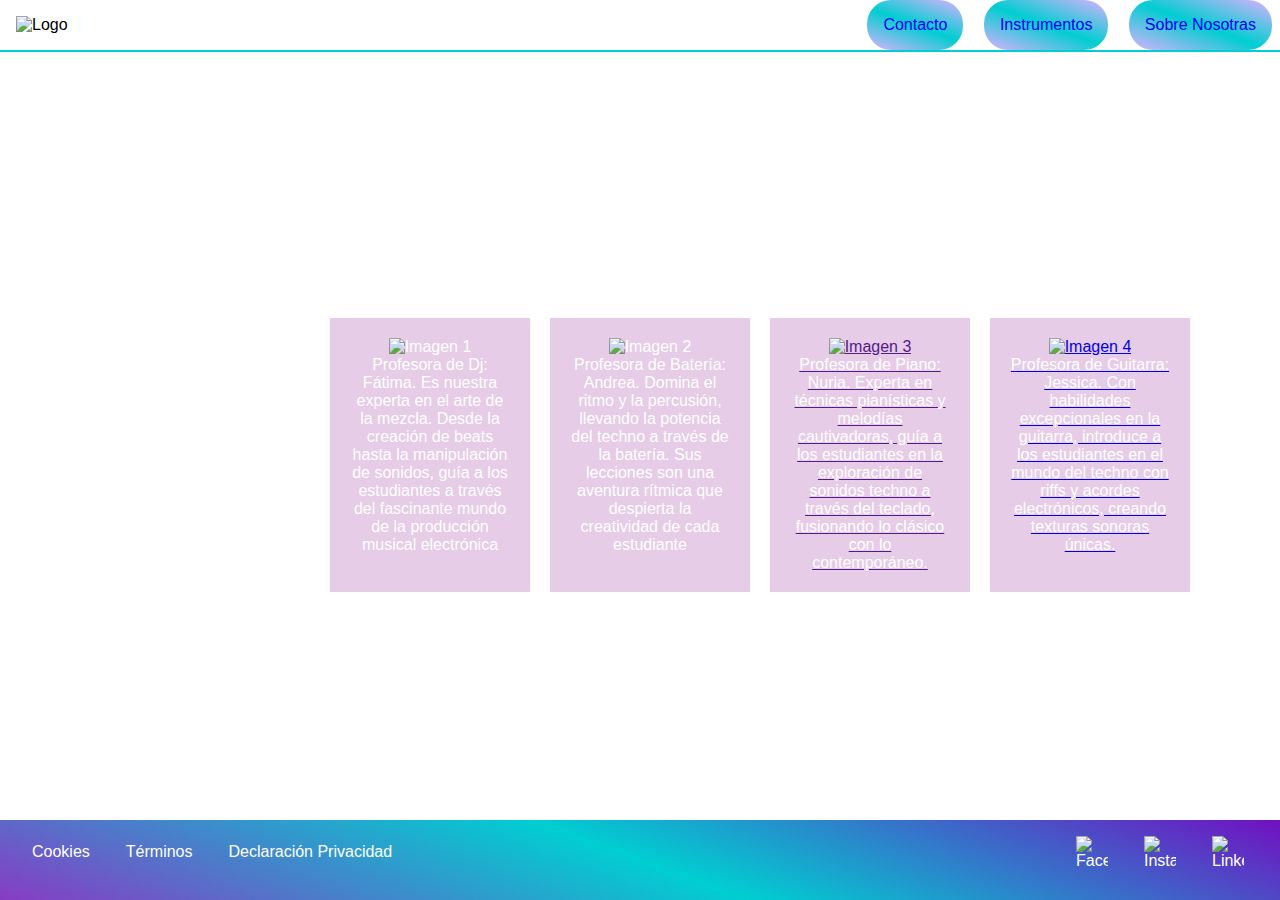
==== pages/conocenos.html @ 089edcc8 "fix_links" ====
<!DOCTYPE html>
<html lang="en">
<head>
    <meta charset="UTF-8">
    <meta name="viewport" content="width=device-width, initial-scale=1.0">
    <link rel="stylesheet" href="/src/css/conocenos.css">
    <title>¡Cónocenos!</title>
</head>
<body>
  <header>
    <nav class="navbar">
        <div class="logo">
            <img src="/assets/images/TBS.png" alt="Logo">
        </div>
        <section class="navbar_bottom">
          <button class="bottom"><a href="/pages/form.html" target="_blank">Contacto</button></a>
          <button class="bottom"><a href="/pages/piano.html" target="_blank">Instrumentos</button></a>
          <button class="bottom"><a href="/pages/conocenos.html" target="_blank">Sobre Nosotras</button></a>
      </section>
    </nav>     
  </header>

  <div class="contenido-principal">
        <div class="caja-superior">
        <h1>¡Cónocenos!</h1>

            <div class="imagenes-container">
              <div class="imagen-con-texto">
                <img src="/assets/images/Fatima.png" alt="Imagen 1">
                <p>Profesora de Dj: Fátima.
                  Es nuestra experta en el arte de la mezcla. Desde la creación de beats hasta la manipulación de sonidos, guía a los estudiantes a través del fascinante mundo de la producción musical electrónica</p>
              </div>
              <div class="imagen-con-texto">
                <a href="url_guitarra.html"></a>
                <img src="/assets/images/Andrea.png" alt="Imagen 2">
                <p>Profesora de Batería: Andrea.
                  Domina el ritmo y la percusión, llevando la potencia del techno a través de la batería. Sus lecciones son una aventura rítmica que despierta la creatividad de cada estudiante</p>
              </div>
              <div class="imagen-con-texto">
                <a href=""url_Dj.html>
                <img src="/assets/images/Nuria.png" alt="Imagen 3">
                <p>Profesora de Piano: Nuria.
                  Experta en técnicas pianísticas y melodías cautivadoras, guía a los estudiantes en la exploración de sonidos techno a través del teclado, fusionando lo clásico con lo contemporáneo.</p>
                </a>
              </div>
              <div class="imagen-con-texto">
                <a href="url_piano.html">
                  <img src="/assets/images/Jessi 1 (1).png" alt="Imagen 4">
                  <p>Profesora de Guitarra: Jessica.
                    Con habilidades excepcionales en la guitarra, introduce a los estudiantes en el mundo del techno con riffs y acordes electrónicos, creando texturas sonoras únicas.</p>
                </a>
              </div>
            </div>
          </div>
  </div>

 </div>

 <footer>

  <article class="links">
    <a href="/assets/PDF/pdf/Cookies y tecnología similar.pdf">Cookies</a>
    <a href="/assets/PDF/pdf/Aviso Legal y Condiciones de Uso de modelosycontratos.pdf">Términos</a>
    <a href="/assets/PDF/pdf/Declaración de privacidad de GoTech.pdf">Declaración Privacidad</a>
  </article>

  <article class="rrss">
    <a href="https://www.facebook.com/?locale=es_ES"><img src="/assets/images/logoFacebook.png" alt="Facebook"></a>
    <a href="https://www.instagram.com/"><img src="/assets/images/logoInstagram.png" alt="Instagram"></a>
    <a href="https://es.linkedin.com/"><img src="/assets/images/logoLinkedIn.png" alt="LinkedIn"></a>
  </article>

</footer>
  <script src="/src/js/conocenos.js"></script> 
  
</body>
</html>
---- src/css/conocenos.css ----
* {
  padding: 0;
  margin: 0;
  box-sizing: border-box;
} 


body {
 
  font-family: 'Segoe UI', Tahoma, Verdana, sans-serif;
  background-image: url('../../assets/images/Background\ image\ big.png');
  background-repeat: no-repeat;
  background-size: cover;
  width: 100vw;
  height: 100vh;
  display: flex;
  flex-direction: column;
  justify-content: space-between;

}
  
nav {
  
  display: flex;
  justify-content: space-between;
  align-items: center;
  border-bottom: 2px solid #00CED1;
  height:fit-content;

}

nav a {
  text-decoration: none;
}
  
.logo {
  width: 12vw;
  padding: 1em;
}

.nav_bottom {
  display: flex;
  justify-content: space-between;
  align-items: center;
    
}
  
.bottom {
  background:linear-gradient(
    200deg,
    rgb(220, 177, 255), 
    rgb(0, 206, 209), 
    rgb(220, 177, 255));
  font-size: 1em; 
  padding: 1em ;
  border: none;
  border-radius: 1.5em; 
  cursor:pointer;
  margin: 0 0.5em; 
  
}
  
.bottom:hover {
  background-color: rgb(220, 177, 255);
  
}
  

.bottom:active {
  transform: scale(0.90);

}
  
    .contenido-principal {
  
      width: 50%; /* Puedes ajustar el ancho según tus necesidades */
      margin-left: auto;
      margin-right: auto;
      text-align: center; /* Opcional: centra el contenido dentro de .contenido-principal */
      position: relative;
      color: #FFFFFF;
    }
    .imagenes-container {
      display: flex;
      justify-content: space-around; /* Puedes ajustar esto según tus preferencias */
      flex-wrap: nowrap; /* Esto asegura que las cajas no se envuelvan a la siguiente línea */
    }
    
    .imagen-con-texto {
      flex: 0 0 auto; /* Evita que las cajas se hagan más pequeñas que su contenido */
      max-width: 200px; /* Ancho máximo del contenedor */
      margin: 10px;
      text-align: center;
      background-color: rgba(128, 0, 128, 0.2);
      padding: 20px;
    }
    
    .imagen-con-texto img {
      width: 100%;
      max-width: 100%;
      height: auto;
    }
    
    .imagen-con-texto p {
      margin: 0;
      color: #fff;
    }
    
/*Footer*/

footer {
        
  text-align: center;
  display: flex;
  justify-content: space-between;
  border-top: 2px solid #00CED1;
  background:linear-gradient(
    200deg,
    rgb(113, 16, 193), 
    rgb(0, 206, 209), 
    rgb(135, 60, 196));
  font-size: 1em;
  padding: 1em ;
  border: none;
  
}

footer a {
  text-decoration: none;
  color: #FFFFFF;
  padding-left: 1rem;
  padding-bottom: 1em;
}

footer img {
  width: 2rem;
  height: 2rem;
}

.links a:hover {
  transform: rotate3d(1, 0, 0, 20deg);
  
}


.rrss, .links {
  display: flex;
  justify-content: center;
  align-items: center;
  
}

.rrss a , .links a {
  margin-right: 20px;
  display: flex;
  justify-content: space-around;
  color: #FFFFFF;
  text-decoration: none;
  padding-left: 1rem;
  padding-bottom: 1em;
}

.rrss img {
  width: 2rem;
  height: 2rem;
}

.rrss a:hover {
  transform: scale(1.5);
  
}

.links a:hover {
  transform: scale(0.9);
  
}

/* Media query para ajustar el diseño en pantallas más pequeñas */
@media (max-width: 768px) {
  .rrss,
  .links {
      flex-direction: column;
      align-items: center;
  }

  .rrss a {
      margin: 5px 0;
  }
}
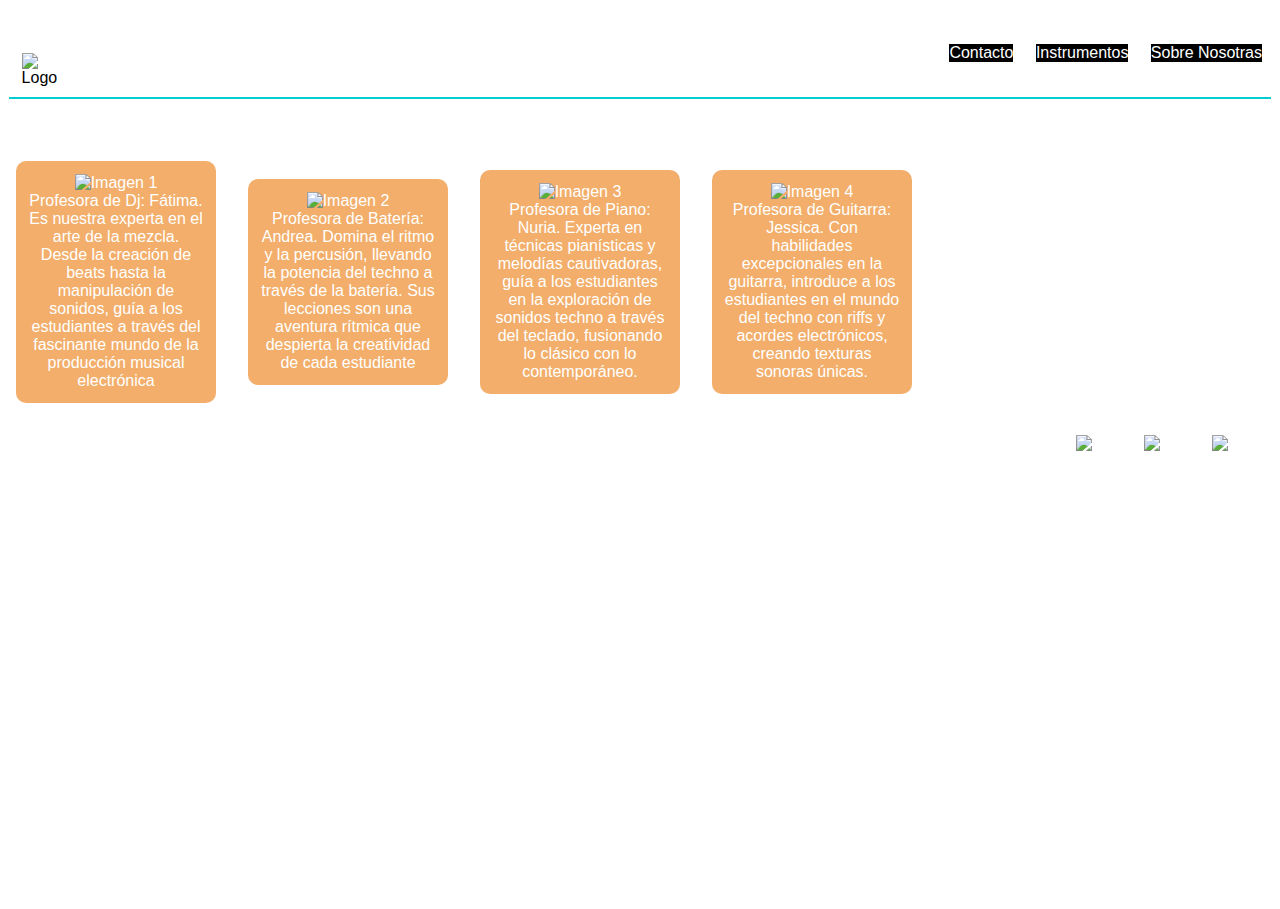
==== commit 8a5b9b58: "fixfooter" ====
--- a/pages/conocenos.html
+++ b/pages/conocenos.html
@@ -20,57 +20,45 @@
     </nav>     
   </header>
 
-  <div class="contenido-principal">
-        <div class="caja-superior">
-        <h1>¡Cónocenos!</h1>
+  <section class="container-profiles">
+    <h1>¡Cónocenos!</h1>
+      <div class="img-container">
+        <article class="profile">
+          <img src="/assets/images/Fatima.png" alt="Imagen 1">
+          <p>Profesora de Dj: Fátima.
+          Es nuestra experta en el arte de la mezcla. Desde la creación de beats hasta la manipulación de sonidos, guía a los estudiantes a través del fascinante mundo de la producción musical electrónica</p>
+        </article>
+        <article class="profile">
+          <img src="/assets/images/Andrea.png" alt="Imagen 2">
+          <p>Profesora de Batería: Andrea.
+          Domina el ritmo y la percusión, llevando la potencia del techno a través de la batería. Sus lecciones son una aventura rítmica que despierta la creatividad de cada estudiante</p>
+        </article>
+        <article class="profile">
+          <img src="/assets/images/Nuria.png" alt="Imagen 3">
+          <p>Profesora de Piano: Nuria.
+            Experta en técnicas pianísticas y melodías cautivadoras, guía a los estudiantes en la exploración de sonidos techno a través del teclado, fusionando lo clásico con lo contemporáneo.</p>
+        </article>
+        <article class="profile">
+          <img src="/assets/images/Jessi 1 (1).png" alt="Imagen 4">
+            <p>Profesora de Guitarra: Jessica.
+              Con habilidades excepcionales en la guitarra, introduce a los estudiantes en el mundo del techno con riffs y acordes electrónicos, creando texturas sonoras únicas.</p>
+        </article>
+      </div>
+  </section>
+ <footer>
+    <article class="links">
+      <a href="/assets/PDF/pdf/Cookies y tecnología similar.pdf">Cookies</a>
+      <a href="/assets/PDF/pdf/Aviso Legal y Condiciones de Uso de modelosycontratos.pdf">Términos</a>
+      <a href="/assets/PDF/pdf/Declaración de privacidad de GoTech.pdf">Declaración Privacidad</a>
+    </article>
 
-            <div class="imagenes-container">
-              <div class="imagen-con-texto">
-                <img src="/assets/images/Fatima.png" alt="Imagen 1">
-                <p>Profesora de Dj: Fátima.
-                  Es nuestra experta en el arte de la mezcla. Desde la creación de beats hasta la manipulación de sonidos, guía a los estudiantes a través del fascinante mundo de la producción musical electrónica</p>
-              </div>
-              <div class="imagen-con-texto">
-                <a href="url_guitarra.html"></a>
-                <img src="/assets/images/Andrea.png" alt="Imagen 2">
-                <p>Profesora de Batería: Andrea.
-                  Domina el ritmo y la percusión, llevando la potencia del techno a través de la batería. Sus lecciones son una aventura rítmica que despierta la creatividad de cada estudiante</p>
-              </div>
-              <div class="imagen-con-texto">
-                <a href=""url_Dj.html>
-                <img src="/assets/images/Nuria.png" alt="Imagen 3">
-                <p>Profesora de Piano: Nuria.
-                  Experta en técnicas pianísticas y melodías cautivadoras, guía a los estudiantes en la exploración de sonidos techno a través del teclado, fusionando lo clásico con lo contemporáneo.</p>
-                </a>
-              </div>
-              <div class="imagen-con-texto">
-                <a href="url_piano.html">
-                  <img src="/assets/images/Jessi 1 (1).png" alt="Imagen 4">
-                  <p>Profesora de Guitarra: Jessica.
-                    Con habilidades excepcionales en la guitarra, introduce a los estudiantes en el mundo del techno con riffs y acordes electrónicos, creando texturas sonoras únicas.</p>
-                </a>
-              </div>
-            </div>
-          </div>
-  </div>
+    <article class="rrss">
+      <a href="https://www.facebook.com/?locale=es_ES"><img src="/assets/images/logoFacebook.png" alt="Facebook"></a>
+      <a href="https://www.instagram.com/"><img src="/assets/images/logoInstagram.png" alt="Instagram"></a>
+      <a href="https://es.linkedin.com/"><img src="/assets/images/logoLinkedIn.png" alt="LinkedIn"></a>
+    </article>
 
- </div>
-
- <footer>
-
-  <article class="links">
-    <a href="/assets/PDF/pdf/Cookies y tecnología similar.pdf">Cookies</a>
-    <a href="/assets/PDF/pdf/Aviso Legal y Condiciones de Uso de modelosycontratos.pdf">Términos</a>
-    <a href="/assets/PDF/pdf/Declaración de privacidad de GoTech.pdf">Declaración Privacidad</a>
-  </article>
-
-  <article class="rrss">
-    <a href="https://www.facebook.com/?locale=es_ES"><img src="/assets/images/logoFacebook.png" alt="Facebook"></a>
-    <a href="https://www.instagram.com/"><img src="/assets/images/logoInstagram.png" alt="Instagram"></a>
-    <a href="https://es.linkedin.com/"><img src="/assets/images/logoLinkedIn.png" alt="LinkedIn"></a>
-  </article>
-
-</footer>
+  </footer>
   <script src="/src/js/conocenos.js"></script> 
   
 </body>
--- a/src/css/conocenos.css
+++ b/src/css/conocenos.css
@@ -13,9 +13,6 @@
   background-size: cover;
   width: 100vw;
   height: 100vh;
-  display: flex;
-  flex-direction: column;
-  justify-content: space-between;
 
 }
   
@@ -25,86 +22,65 @@
   justify-content: space-between;
   align-items: center;
   border-bottom: 2px solid #00CED1;
-  height:fit-content;
+  height:10vh;
+  margin: 1vh;
 
 }
-
-nav a {
-  text-decoration: none;
-}
   
-.logo {
-  width: 12vw;
-  padding: 1em;
-}
-
-.nav_bottom {
-  display: flex;
-  justify-content: space-between;
-  align-items: center;
-    
+.logo  {
+  width: 2%;
+  padding: 1%;
+  height: 2%;
 }
   
 .bottom {
-  background:linear-gradient(
-    200deg,
-    rgb(220, 177, 255), 
-    rgb(0, 206, 209), 
-    rgb(220, 177, 255));
+  background-color: black;
   font-size: 1em; 
-  padding: 1em ;
   border: none;
-  border-radius: 1.5em; 
-  cursor:pointer;
-  margin: 0 0.5em; 
+  margin: 0 1vh;
+  height: 2vh;
+  width: auto;
+  
+}
+
+.bottom a {
+  text-decoration: none;
+  color: #FFFFFF;
+  text-align: center;
+  justify-content: center;
+}
+  
+.bottom a:hover {
+  
+  color:#00CED1;
   
 }
   
-.bottom:hover {
-  background-color: rgb(220, 177, 255);
+.container-profiles {
+  width: 50%; 
+  color: #FFFFFF;
+  display: flex;
+  flex-direction: column;
+  flex-wrap: wrap;
   
 }
-  
 
-.bottom:active {
-  transform: scale(0.90);
-
-}
-  
-    .contenido-principal {
-  
-      width: 50%; /* Puedes ajustar el ancho según tus necesidades */
-      margin-left: auto;
-      margin-right: auto;
-      text-align: center; /* Opcional: centra el contenido dentro de .contenido-principal */
-      position: relative;
-      color: #FFFFFF;
-    }
-    .imagenes-container {
+.img-container {
       display: flex;
-      justify-content: space-around; /* Puedes ajustar esto según tus preferencias */
-      flex-wrap: nowrap; /* Esto asegura que las cajas no se envuelvan a la siguiente línea */
+      justify-content: space-around;
+      align-items: center;
+     
     }
     
-    .imagen-con-texto {
-      flex: 0 0 auto; /* Evita que las cajas se hagan más pequeñas que su contenido */
-      max-width: 200px; /* Ancho máximo del contenedor */
-      margin: 10px;
-      text-align: center;
-      background-color: rgba(128, 0, 128, 0.2);
-      padding: 20px;
-    }
-    
-    .imagen-con-texto img {
-      width: 100%;
-      max-width: 100%;
-      height: auto;
-    }
-    
-    .imagen-con-texto p {
-      margin: 0;
-      color: #fff;
-    }
+.profile {
+  flex: 0 0 auto; /* Evita que las cajas se hagan más pequeñas que su contenido */
+  max-width: 200px; /* Ancho máximo del contenedor */    margin: 1em;
+  text-align: center;
+  background-color: rgba(237, 142, 47, 0.717);
+  padding: 2%;
+  border-radius: 10px;
+  
+}
     
 /*Footer*/
 
@@ -114,11 +90,7 @@
   display: flex;
   justify-content: space-between;
   border-top: 2px solid #00CED1;
-  background:linear-gradient(
-    200deg,
-    rgb(113, 16, 193), 
-    rgb(0, 206, 209), 
-    rgb(135, 60, 196));
+  
   font-size: 1em;
   padding: 1em ;
   border: none;
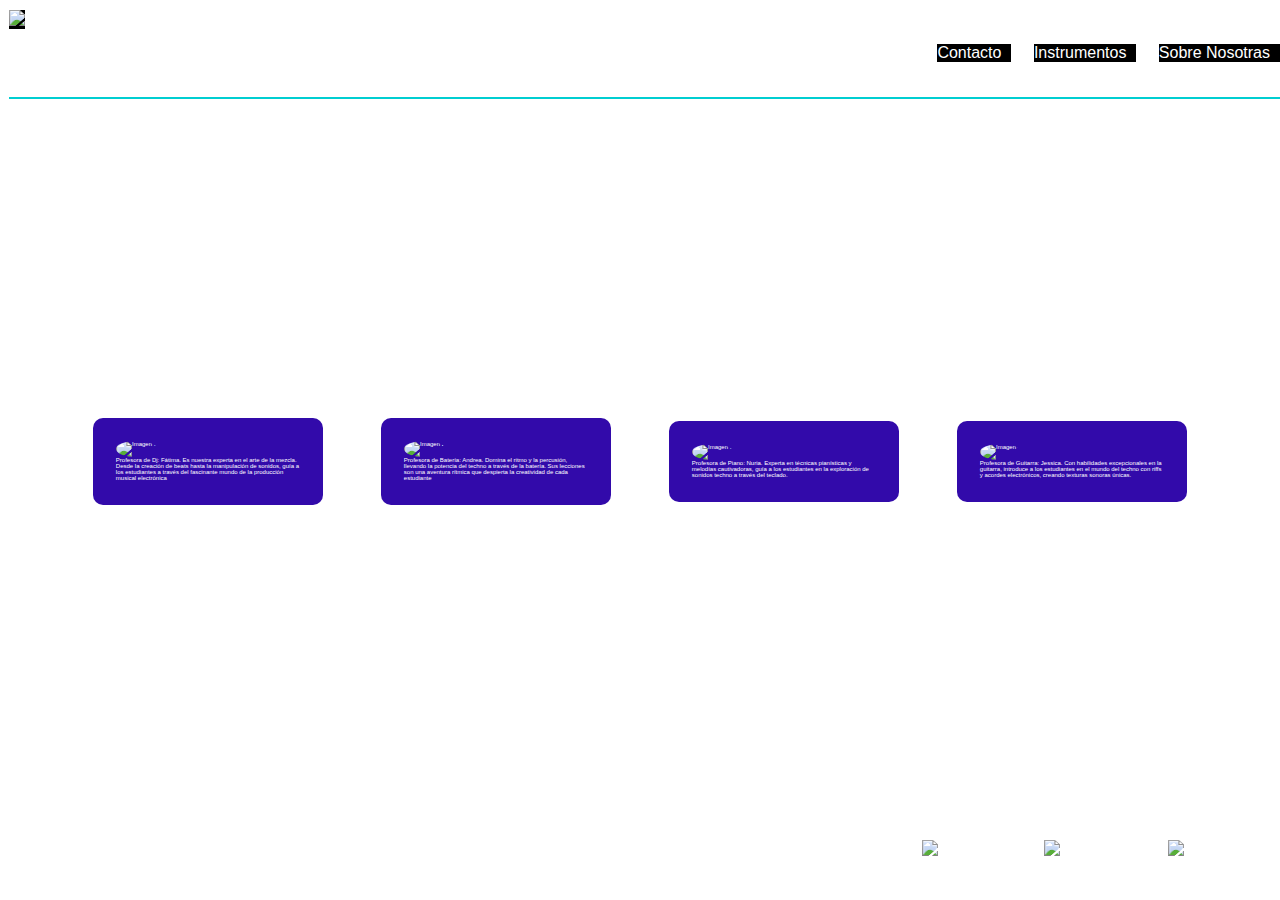
==== commit 38a61b19: "changesform" ====
--- a/pages/conocenos.html
+++ b/pages/conocenos.html
@@ -10,7 +10,7 @@
   <header>
     <nav class="navbar">
         <div class="logo">
-            <img src="/assets/images/TBS.png" alt="Logo">
+          <button class="bottom-logo"><a href="../index.html" target="_blank"><img src="/assets/images/TBS.png"></button></a>
         </div>
         <section class="navbar_bottom">
           <button class="bottom"><a href="/pages/form.html" target="_blank">Contacto</button></a>
@@ -21,8 +21,8 @@
   </header>
 
   <section class="container-profiles">
-    <h1>¡Cónocenos!</h1>
-      <div class="img-container">
+    
+      
         <article class="profile">
           <img src="/assets/images/Fatima.png" alt="Imagen 1">
           <p>Profesora de Dj: Fátima.
@@ -36,15 +36,16 @@
         <article class="profile">
           <img src="/assets/images/Nuria.png" alt="Imagen 3">
           <p>Profesora de Piano: Nuria.
-            Experta en técnicas pianísticas y melodías cautivadoras, guía a los estudiantes en la exploración de sonidos techno a través del teclado, fusionando lo clásico con lo contemporáneo.</p>
+            Experta en técnicas pianísticas y melodías cautivadoras, guía a los estudiantes en la exploración de sonidos techno a través del teclado.</p>
         </article>
         <article class="profile">
           <img src="/assets/images/Jessi 1 (1).png" alt="Imagen 4">
             <p>Profesora de Guitarra: Jessica.
               Con habilidades excepcionales en la guitarra, introduce a los estudiantes en el mundo del techno con riffs y acordes electrónicos, creando texturas sonoras únicas.</p>
         </article>
-      </div>
+      
   </section>
+
  <footer>
     <article class="links">
       <a href="/assets/PDF/pdf/Cookies y tecnología similar.pdf">Cookies</a>
--- a/src/css/conocenos.css
+++ b/src/css/conocenos.css
@@ -13,7 +13,9 @@
   background-size: cover;
   width: 100vw;
   height: 100vh;
-
+  display:flex;
+  flex-wrap: wrap;
+  
 }
   
 nav {
@@ -21,6 +23,7 @@
   display: flex;
   justify-content: space-between;
   align-items: center;
+  width: 100vw ;
   border-bottom: 2px solid #00CED1;
   height:10vh;
   margin: 1vh;
@@ -29,8 +32,15 @@
   
 .logo  {
   width: 2%;
-  padding: 1%;
   height: 2%;
+  margin-top: -85px;
+ 
+}
+
+.bottom-logo {
+  border:none;
+  background-color: black;
+  
 }
   
 .bottom {
@@ -41,56 +51,72 @@
   height: 2vh;
   width: auto;
   
+  
 }
 
 .bottom a {
   text-decoration: none;
-  color: #FFFFFF;
+  color: #FFFFFf;
   text-align: center;
   justify-content: center;
+  margin-right: 10px;
 }
   
 .bottom a:hover {
-  
   color:#00CED1;
   
 }
+
+
   
 .container-profiles {
-  width: 50%; 
+  height: 60vh;
+  width: 100vw;
   color: #FFFFFF;
   display: flex;
-  flex-direction: column;
-  flex-wrap: wrap;
+  flex-direction: row;
+  flex-wrap: nowrap;
+  justify-content: center;
+  align-items: center;
+  margin-top: 5vh;
+  gap:5%;
+  margin:5%;
+ 
   
 }
 
-.img-container {
-      display: flex;
-      justify-content: space-around;
-      align-items: center;
-     
-    }
+
     
 .profile {
-  flex: 0 0 auto; /* Evita que las cajas se hagan más pequeñas que su contenido */
-  max-width: 200px; /* Ancho máximo del contenedor */    margin: 1em;
-  text-align: center;
-  background-color: rgba(237, 142, 47, 0.717);
+  
+  
+  background-color: rgb(50, 10, 170);
   padding: 2%;
   border-radius: 10px;
-  
+  font-size: 1%;
+  width: 20%;
 }
     
-/*Footer*/
+.profile img {
+  
+  border-radius: 50%;
+  margin: 1em;
+}
+
+.profile h2 {
+  font-size: 1.5em;
+  text-align: center;
+  margin: 1em;
+}
+
+
 
 footer {
-        
+  width:100%;
   text-align: center;
   display: flex;
   justify-content: space-between;
   border-top: 2px solid #00CED1;
-  
   font-size: 1em;
   padding: 1em ;
   border: none;
@@ -98,22 +124,21 @@
 }
 
 footer a {
+  
   text-decoration: none;
   color: #FFFFFF;
   padding-left: 1rem;
   padding-bottom: 1em;
-}
-
-footer img {
-  width: 2rem;
-  height: 2rem;
-}
-
-.links a:hover {
-  transform: rotate3d(1, 0, 0, 20deg);
   
 }
 
+
+footer img {
+  
+  width: 2rem;
+  height: 2rem;
+
+}
 
 .rrss, .links {
   display: flex;
@@ -124,17 +149,10 @@
 
 .rrss a , .links a {
   margin-right: 20px;
-  display: flex;
-  justify-content: space-around;
   color: #FFFFFF;
   text-decoration: none;
   padding-left: 1rem;
   padding-bottom: 1em;
-}
-
-.rrss img {
-  width: 2rem;
-  height: 2rem;
 }
 
 .rrss a:hover {
@@ -147,6 +165,8 @@
   
 }
 
+
+
 /* Media query para ajustar el diseño en pantallas más pequeñas */
 @media (max-width: 768px) {
   .rrss,
@@ -158,4 +178,17 @@
   .rrss a {
       margin: 5px 0;
   }
+}
+
+/* Media query para ajustar el diseño en pantallas más pequeñas */
+@media (max-width: 768px) {
+    .redes-sociales,
+    .texto-enlaces {
+        flex-direction: column;
+        align-items: center;
+    }
+
+    .redes-sociales a {
+        margin: 5px 0;
+    }
 }